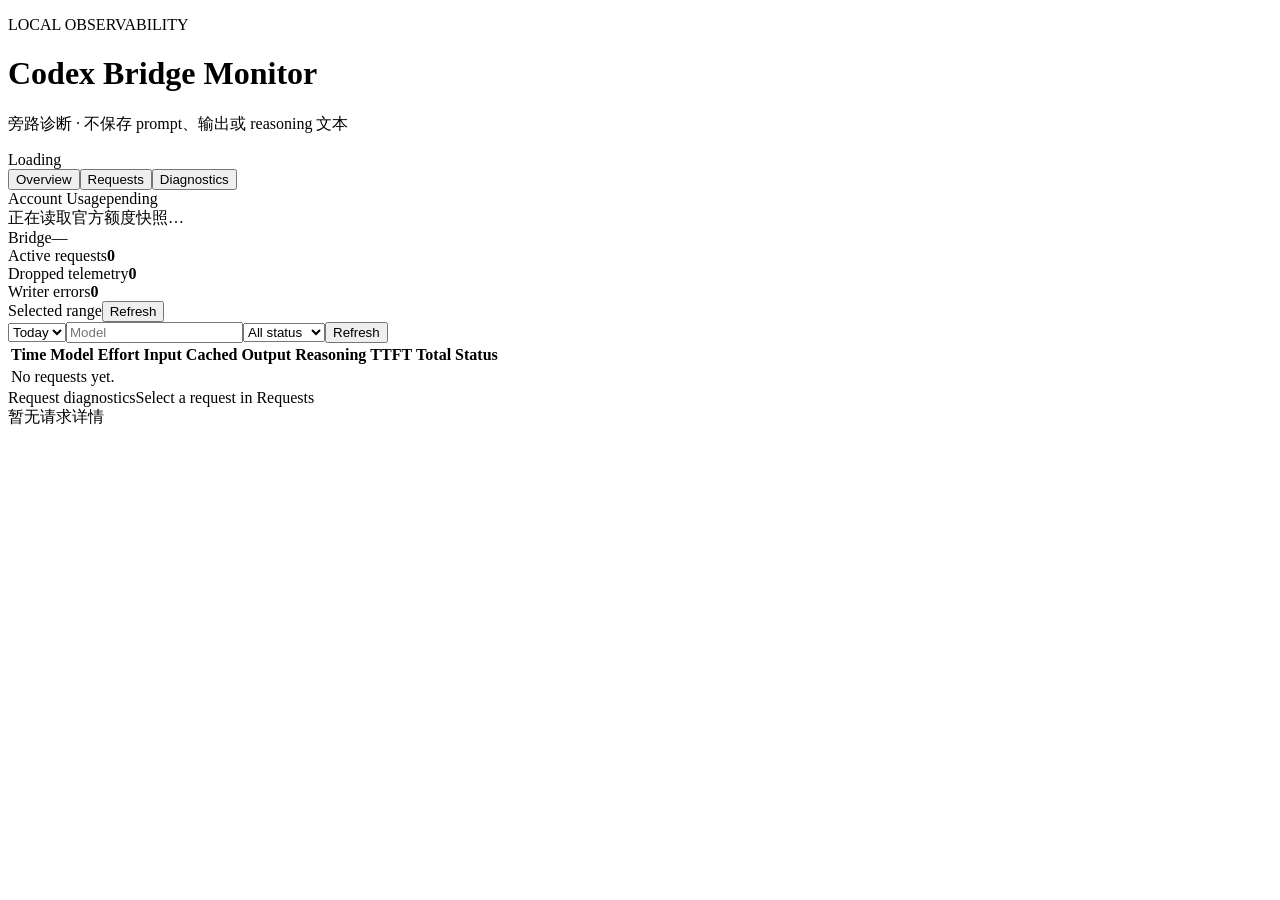
==== internal/app/dashboard/index.html @ 980a062d "feat: add local bridge telemetry dashboard" ====
<!doctype html>
<html lang="en">
<head>
  <meta charset="utf-8">
  <meta name="viewport" content="width=device-width, initial-scale=1">
  <title>Codex Bridge Monitor</title>
  <link rel="stylesheet" href="/dashboard/assets/style.css">
</head>
<body>
  <main class="shell">
    <header class="topbar">
      <div><p class="eyebrow">LOCAL OBSERVABILITY</p><h1>Codex Bridge Monitor</h1><p class="muted">旁路诊断 · 不保存 prompt、输出或 reasoning 文本</p></div>
      <div class="status-pill"><span id="status-dot"></span><span id="bridge-status">Loading</span></div>
    </header>
    <nav class="tabs" aria-label="Sections"><button class="tab active" data-tab="overview">Overview</button><button class="tab" data-tab="requests">Requests</button><button class="tab" data-tab="diagnostics">Diagnostics</button></nav>
    <section id="overview" class="tab-panel active">
      <div class="grid cards">
        <article class="card quota-card"><div class="card-heading"><span>Account Usage</span><span id="quota-status" class="tag">pending</span></div><div id="quota-content" class="quota-grid"><div class="empty">正在读取官方额度快照…</div></div></article>
        <article class="card"><div class="card-heading"><span>Bridge</span><span id="last-quota" class="muted">—</span></div><div class="metric-row"><span>Active requests</span><strong id="active-requests">0</strong></div><div class="metric-row"><span>Dropped telemetry</span><strong id="dropped">0</strong></div><div class="metric-row"><span>Writer errors</span><strong id="writer-errors">0</strong></div></article>
      </div>
      <div class="card"><div class="card-heading"><span>Selected range</span><button id="refresh-overview" class="small-button">Refresh</button></div><div id="summary-grid" class="summary-grid"></div></div>
    </section>
    <section id="requests" class="tab-panel">
      <div class="card"><div class="toolbar"><select id="range"><option value="today">Today</option><option value="1h">1h</option><option value="6h">6h</option><option value="24h">24h</option><option value="7d">7d</option><option value="30d">30d</option></select><input id="model-filter" placeholder="Model"><select id="outcome-filter"><option value="">All status</option><option value="success">Success</option><option value="failed">Failed</option><option value="cancelled">Cancelled</option></select><button id="refresh-requests" class="small-button">Refresh</button></div>
        <div class="table-wrap"><table><thead><tr><th>Time</th><th>Model</th><th>Effort</th><th>Input</th><th>Cached</th><th>Output</th><th>Reasoning</th><th>TTFT</th><th>Total</th><th>Status</th></tr></thead><tbody id="request-table"><tr><td colspan="10" class="empty">No requests yet.</td></tr></tbody></table></div>
      </div>
    </section>
    <section id="diagnostics" class="tab-panel"><div class="card"><div class="card-heading"><span>Request diagnostics</span><span class="muted">Select a request in Requests</span></div><div id="detail" class="detail-empty">暂无请求详情</div></div></section>
  </main>
  <script src="/dashboard/assets/app.js"></script>
</body>
</html>
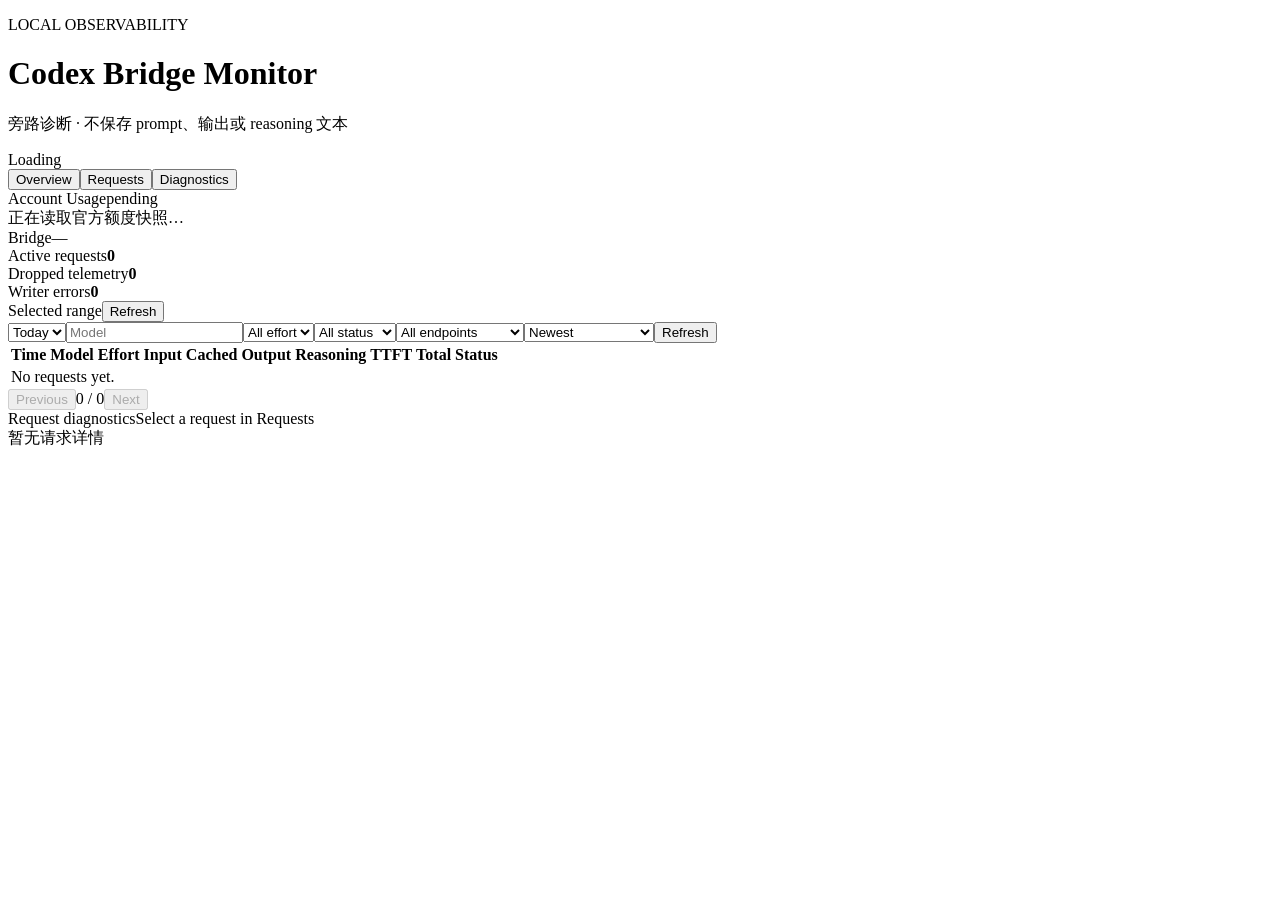
==== commit 4a72bc76: "test: complete monitor dashboard and telemetry coverage" ====
--- a/internal/app/dashboard/index.html
+++ b/internal/app/dashboard/index.html
@@ -21,8 +21,9 @@
       <div class="card"><div class="card-heading"><span>Selected range</span><button id="refresh-overview" class="small-button">Refresh</button></div><div id="summary-grid" class="summary-grid"></div></div>
     </section>
     <section id="requests" class="tab-panel">
-      <div class="card"><div class="toolbar"><select id="range"><option value="today">Today</option><option value="1h">1h</option><option value="6h">6h</option><option value="24h">24h</option><option value="7d">7d</option><option value="30d">30d</option></select><input id="model-filter" placeholder="Model"><select id="outcome-filter"><option value="">All status</option><option value="success">Success</option><option value="failed">Failed</option><option value="cancelled">Cancelled</option></select><button id="refresh-requests" class="small-button">Refresh</button></div>
+      <div class="card"><div class="toolbar"><select id="range"><option value="today">Today</option><option value="1h">1h</option><option value="6h">6h</option><option value="24h">24h</option><option value="7d">7d</option><option value="30d">30d</option></select><input id="model-filter" placeholder="Model"><select id="effort-filter"><option value="">All effort</option><option value="low">low</option><option value="medium">medium</option><option value="high">high</option><option value="max">max</option></select><select id="outcome-filter"><option value="">All status</option><option value="success">Success</option><option value="failed">Failed</option><option value="cancelled">Cancelled</option></select><select id="endpoint-filter"><option value="">All endpoints</option><option value="/v1/responses">Responses</option><option value="/v1/chat/completions">Chat Completions</option></select><select id="sort-filter"><option value="newest">Newest</option><option value="slowest">Slowest</option><option value="highest_input">Highest input</option><option value="highest_reasoning">Highest reasoning</option></select><button id="refresh-requests" class="small-button">Refresh</button></div>
         <div class="table-wrap"><table><thead><tr><th>Time</th><th>Model</th><th>Effort</th><th>Input</th><th>Cached</th><th>Output</th><th>Reasoning</th><th>TTFT</th><th>Total</th><th>Status</th></tr></thead><tbody id="request-table"><tr><td colspan="10" class="empty">No requests yet.</td></tr></tbody></table></div>
+        <div class="pagination"><button id="request-prev" class="small-button" disabled>Previous</button><span id="request-page" class="muted">0 / 0</span><button id="request-next" class="small-button" disabled>Next</button></div>
       </div>
     </section>
     <section id="diagnostics" class="tab-panel"><div class="card"><div class="card-heading"><span>Request diagnostics</span><span class="muted">Select a request in Requests</span></div><div id="detail" class="detail-empty">暂无请求详情</div></div></section>
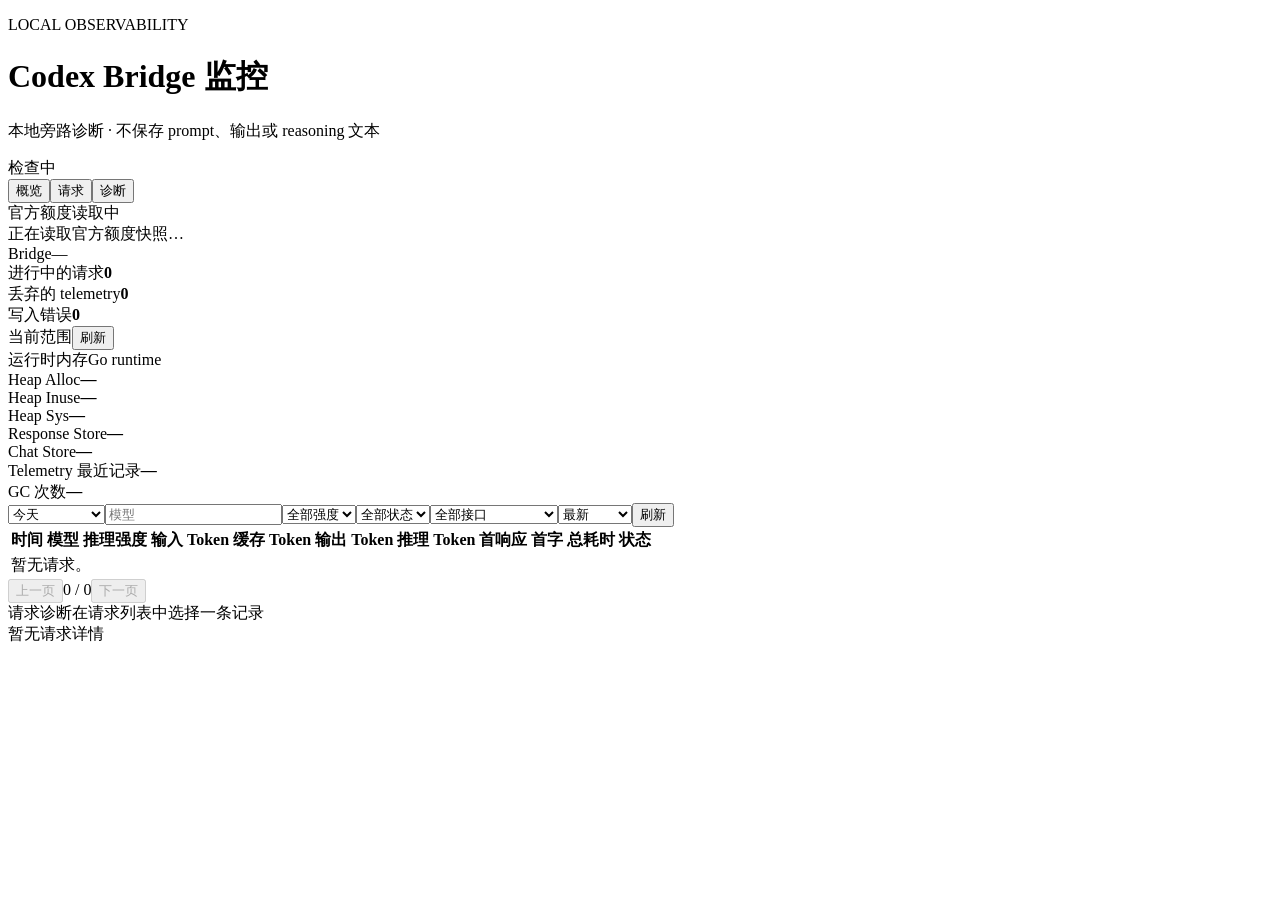
==== commit 429e226f: "feat: complete bridge monitor dashboard" ====
--- a/internal/app/dashboard/index.html
+++ b/internal/app/dashboard/index.html
@@ -1,32 +1,36 @@
 <!doctype html>
-<html lang="en">
+<html lang="zh-CN">
 <head>
   <meta charset="utf-8">
   <meta name="viewport" content="width=device-width, initial-scale=1">
-  <title>Codex Bridge Monitor</title>
+  <title>Codex Bridge 监控</title>
   <link rel="stylesheet" href="/dashboard/assets/style.css">
 </head>
 <body>
   <main class="shell">
     <header class="topbar">
-      <div><p class="eyebrow">LOCAL OBSERVABILITY</p><h1>Codex Bridge Monitor</h1><p class="muted">旁路诊断 · 不保存 prompt、输出或 reasoning 文本</p></div>
-      <div class="status-pill"><span id="status-dot"></span><span id="bridge-status">Loading</span></div>
+      <div><p class="eyebrow">LOCAL OBSERVABILITY</p><h1>Codex Bridge 监控</h1><p class="muted">本地旁路诊断 · 不保存 prompt、输出或 reasoning 文本</p></div>
+      <div class="status-pill"><span id="status-dot"></span><span id="bridge-status">检查中</span></div>
     </header>
-    <nav class="tabs" aria-label="Sections"><button class="tab active" data-tab="overview">Overview</button><button class="tab" data-tab="requests">Requests</button><button class="tab" data-tab="diagnostics">Diagnostics</button></nav>
+    <nav class="tabs" aria-label="主要区域"><button class="tab active" data-tab="overview">概览</button><button class="tab" data-tab="requests">请求</button><button class="tab" data-tab="diagnostics">诊断</button></nav>
+
     <section id="overview" class="tab-panel active">
       <div class="grid cards">
-        <article class="card quota-card"><div class="card-heading"><span>Account Usage</span><span id="quota-status" class="tag">pending</span></div><div id="quota-content" class="quota-grid"><div class="empty">正在读取官方额度快照…</div></div></article>
-        <article class="card"><div class="card-heading"><span>Bridge</span><span id="last-quota" class="muted">—</span></div><div class="metric-row"><span>Active requests</span><strong id="active-requests">0</strong></div><div class="metric-row"><span>Dropped telemetry</span><strong id="dropped">0</strong></div><div class="metric-row"><span>Writer errors</span><strong id="writer-errors">0</strong></div></article>
+        <article class="card quota-card"><div class="card-heading"><span>官方额度</span><span id="quota-status" class="tag">读取中</span></div><div id="quota-content" class="quota-grid"><div class="empty">正在读取官方额度快照…</div></div></article>
+        <article class="card"><div class="card-heading"><span>Bridge</span><span id="last-quota" class="muted">—</span></div><div class="metric-row"><span>进行中的请求</span><strong id="active-requests">0</strong></div><div class="metric-row"><span>丢弃的 telemetry</span><strong id="dropped">0</strong></div><div class="metric-row"><span>写入错误</span><strong id="writer-errors">0</strong></div></article>
       </div>
-      <div class="card"><div class="card-heading"><span>Selected range</span><button id="refresh-overview" class="small-button">Refresh</button></div><div id="summary-grid" class="summary-grid"></div></div>
+      <div class="card"><div class="card-heading"><span id="selected-range-label">当前范围</span><button id="refresh-overview" class="small-button">刷新</button></div><div id="summary-grid" class="summary-grid"></div></div>
+      <div class="card"><div class="card-heading"><span>运行时内存</span><span class="muted" title="Go runtime 指标；Windows Working Set 需在系统进程工具中查看">Go runtime</span></div><div class="summary-grid memory-grid"><div class="summary-item"><span>Heap Alloc</span><strong id="heap-alloc">—</strong></div><div class="summary-item"><span>Heap Inuse</span><strong id="heap-inuse">—</strong></div><div class="summary-item"><span>Heap Sys</span><strong id="heap-sys">—</strong></div><div class="summary-item"><span>Response Store</span><strong id="response-store-items">—</strong></div><div class="summary-item"><span>Chat Store</span><strong id="chat-store-items">—</strong></div><div class="summary-item"><span>Telemetry 最近记录</span><strong id="telemetry-records">—</strong></div><div class="summary-item"><span>GC 次数</span><strong id="num-gc">—</strong></div></div></div>
     </section>
+
     <section id="requests" class="tab-panel">
-      <div class="card"><div class="toolbar"><select id="range"><option value="today">Today</option><option value="1h">1h</option><option value="6h">6h</option><option value="24h">24h</option><option value="7d">7d</option><option value="30d">30d</option></select><input id="model-filter" placeholder="Model"><select id="effort-filter"><option value="">All effort</option><option value="low">low</option><option value="medium">medium</option><option value="high">high</option><option value="max">max</option></select><select id="outcome-filter"><option value="">All status</option><option value="success">Success</option><option value="failed">Failed</option><option value="cancelled">Cancelled</option></select><select id="endpoint-filter"><option value="">All endpoints</option><option value="/v1/responses">Responses</option><option value="/v1/chat/completions">Chat Completions</option></select><select id="sort-filter"><option value="newest">Newest</option><option value="slowest">Slowest</option><option value="highest_input">Highest input</option><option value="highest_reasoning">Highest reasoning</option></select><button id="refresh-requests" class="small-button">Refresh</button></div>
-        <div class="table-wrap"><table><thead><tr><th>Time</th><th>Model</th><th>Effort</th><th>Input</th><th>Cached</th><th>Output</th><th>Reasoning</th><th>TTFT</th><th>Total</th><th>Status</th></tr></thead><tbody id="request-table"><tr><td colspan="10" class="empty">No requests yet.</td></tr></tbody></table></div>
-        <div class="pagination"><button id="request-prev" class="small-button" disabled>Previous</button><span id="request-page" class="muted">0 / 0</span><button id="request-next" class="small-button" disabled>Next</button></div>
+      <div class="card"><div class="toolbar"><select id="range" aria-label="时间范围"><option value="today">今天</option><option value="1h">最近 1 小时</option><option value="6h">最近 6 小时</option><option value="24h">最近 24 小时</option><option value="7d">最近 7 天</option><option value="30d">最近 30 天</option></select><input id="model-filter" placeholder="模型" aria-label="模型"><select id="effort-filter" aria-label="请求推理强度"><option value="">全部强度</option><option value="low">low</option><option value="medium">medium</option><option value="high">high</option><option value="max">max</option></select><select id="outcome-filter" aria-label="请求状态"><option value="">全部状态</option><option value="success">成功</option><option value="failed">失败</option><option value="cancelled">已取消</option></select><select id="endpoint-filter" aria-label="接口"><option value="">全部接口</option><option value="/v1/responses">Responses</option><option value="/v1/chat/completions">Chat Completions</option></select><select id="sort-filter" aria-label="排序"><option value="newest">最新</option><option value="slowest">最慢</option><option value="highest_input">输入最多</option><option value="highest_reasoning">推理最多</option></select><button id="refresh-requests" class="small-button">刷新</button><span id="request-refresh-state" class="muted" role="status"></span></div>
+        <div class="table-wrap"><table><thead><tr><th>时间</th><th>模型</th><th>推理强度</th><th>输入 Token</th><th>缓存 Token</th><th>输出 Token</th><th>推理 Token</th><th>首响应</th><th>首字</th><th>总耗时</th><th>状态</th></tr></thead><tbody id="request-table"><tr><td colspan="11" class="empty">暂无请求。</td></tr></tbody></table></div>
+        <div class="pagination"><button id="request-prev" class="small-button" disabled>上一页</button><span id="request-page" class="muted">0 / 0</span><button id="request-next" class="small-button" disabled>下一页</button></div>
       </div>
     </section>
-    <section id="diagnostics" class="tab-panel"><div class="card"><div class="card-heading"><span>Request diagnostics</span><span class="muted">Select a request in Requests</span></div><div id="detail" class="detail-empty">暂无请求详情</div></div></section>
+
+    <section id="diagnostics" class="tab-panel"><div class="card"><div class="card-heading"><span>请求诊断</span><span class="muted">在请求列表中选择一条记录</span></div><div id="detail" class="detail-empty">暂无请求详情</div></div></section>
   </main>
   <script src="/dashboard/assets/app.js"></script>
 </body>
